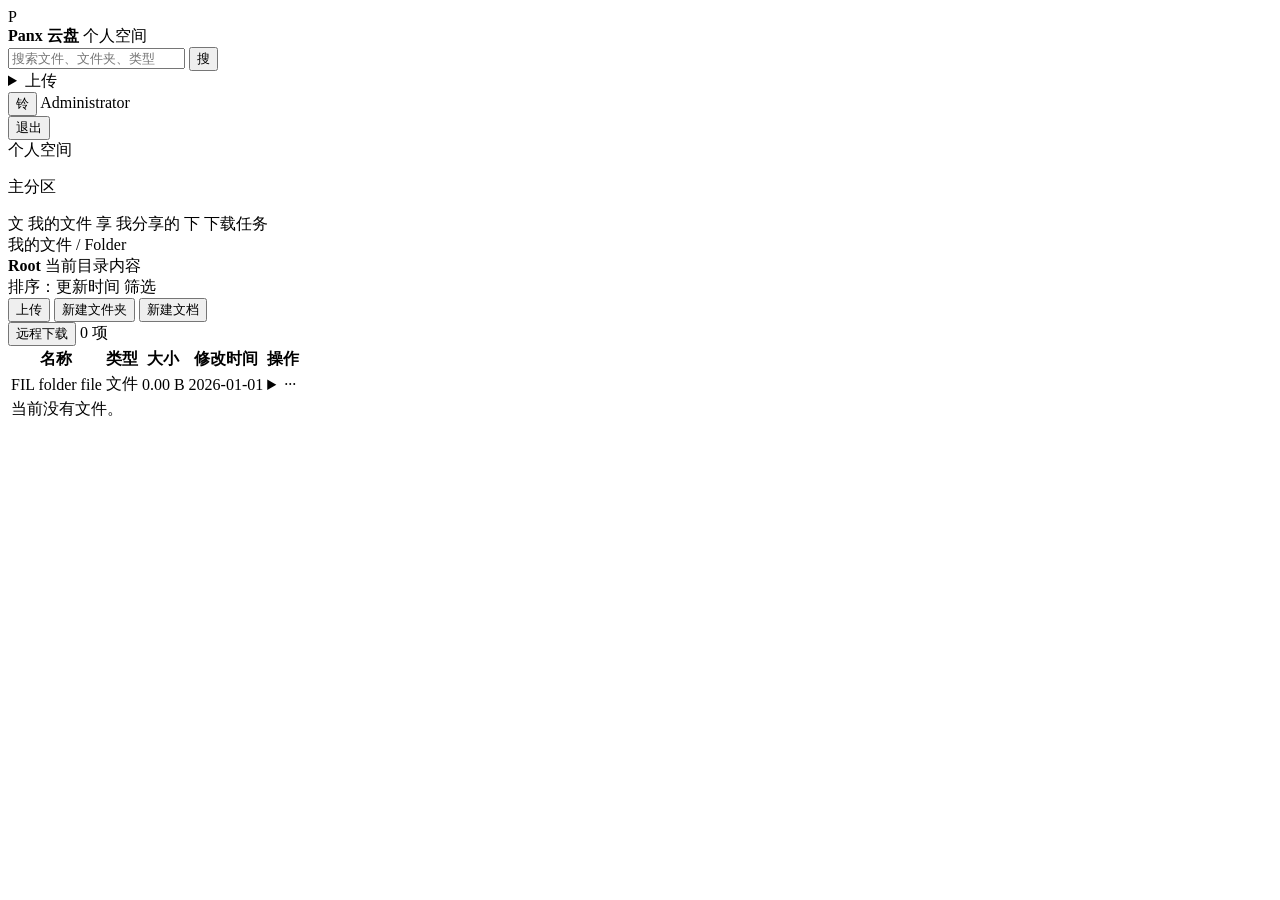
==== src/main/resources/templates/files/index.html @ 30808fb9 "基本可用" ====
<!DOCTYPE html>
<html lang="zh-CN" xmlns:th="http://www.thymeleaf.org">
<head>
    <meta charset="UTF-8">
    <meta name="viewport" content="width=device-width, initial-scale=1.0">
    <title>Panx 文件管理</title>
    <link rel="stylesheet" th:href="@{/css/app.css}">
</head>
<body class="cloud-body drive-body">
<header class="drive-topbar">
    <div class="drive-brand">
        <div class="brand-mark">P</div>
        <div class="drive-brand-copy">
            <strong>Panx 云盘</strong>
            <span>个人空间</span>
        </div>
    </div>

    <form method="get" th:action="@{/app/files}" class="global-search-form">
        <input type="hidden" name="parentId" th:value="${listing.parentId}">
        <input type="search" name="keyword" th:value="${keyword}" placeholder="搜索文件、文件夹、类型">
        <button type="submit" class="icon-button">搜</button>
    </form>

    <div class="drive-top-actions">
        <details class="action-menu">
            <summary class="button-primary compact-button">上传</summary>
            <div class="menu-panel">
                <button type="button" class="menu-item" onclick="document.getElementById('uploadInput').click()">上传文件</button>
                <button type="button" class="menu-item" onclick="document.getElementById('uploadFolderInput').click()">上传文件夹</button>
                <button type="button" class="menu-item" onclick="createFolder()">新建文件夹</button>
                <button type="button" class="menu-item" onclick="createTextFile()">新建文本</button>
                <button type="button" class="menu-item" onclick="createRemoteDownload()">远程下载</button>
            </div>
        </details>
        <button type="button" class="icon-button quiet-button" aria-label="通知">铃</button>
        <span class="user-chip" th:text="${currentUser.displayName}">Administrator</span>
        <form method="post" th:action="@{/logout}">
            <button type="submit" class="secondary compact-button">退出</button>
        </form>
    </div>
</header>

<div class="drive-layout">
    <aside class="drive-sidebar">
        <section class="space-card">
            <span class="space-pill active">个人空间</span>
        </section>

        <section class="nav-group">
            <p class="nav-group-title">主分区</p>
            <nav class="cloud-nav nav-stack">
                <a class="cloud-nav-item active" th:href="@{/app/files}">
                    <span class="cloud-nav-icon">文</span>
                    <span>我的文件</span>
                </a>
                <a class="cloud-nav-item" th:href="@{/app/shares}">
                    <span class="cloud-nav-icon">享</span>
                    <span>我分享的</span>
                </a>
                <a class="cloud-nav-item" th:href="@{/app/downloads}">
                    <span class="cloud-nav-icon">下</span>
                    <span>下载任务</span>
                </a>
            </nav>
        </section>
    </aside>

    <main class="drive-main">
        <section class="drive-main-panel">
            <div class="drive-toolbar">
                <div class="toolbar-main">
                    <div class="breadcrumbs drive-breadcrumbs">
                        <a th:href="@{/app/files}">我的文件</a>
                        <th:block th:each="crumb : ${listing.breadcrumbs}" th:if="${crumb.id != null}">
                            <span>/</span>
                            <a th:href="@{/app/files(parentId=${crumb.id})}" th:text="${crumb.name}">Folder</a>
                        </th:block>
                    </div>
                    <div class="drive-subhead">
                        <strong th:text="${isSearchMode ? '搜索结果' : listing.currentFolderName}">Root</strong>
                        <span class="muted" th:text="${isSearchMode ? '当前展示关键词命中结果' : '当前目录内容'}">当前目录内容</span>
                    </div>
                </div>
                <div class="toolbar-side">
                    <span class="toolbar-meta">排序：更新时间</span>
                    <span class="toolbar-meta">筛选</span>
                </div>
            </div>

            <div class="drive-action-row">
                <div class="primary-actions">
                    <button type="button" onclick="document.getElementById('uploadInput').click()">上传</button>
                    <button type="button" class="secondary" onclick="createFolder()">新建文件夹</button>
                    <button type="button" class="secondary" onclick="createTextFile()">新建文档</button>
                </div>
                <div class="secondary-actions">
                    <button type="button" class="secondary compact-button" onclick="createRemoteDownload()">远程下载</button>
                    <span class="summary-badge" th:text="${(isSearchMode ? #lists.size(searchResults) : #lists.size(listing.items)) + ' 项'}">0 项</span>
                </div>
            </div>

            <div class="notice" id="flash"></div>

            <div class="file-table-card file-drop-target" id="fileDropTarget">
                <div class="file-drop-hint" id="fileDropHint" hidden>
                    <div class="file-drop-hint-card">
                        <strong>松开即可上传到当前目录</strong>
                        <span>支持文件和文件夹</span>
                    </div>
                </div>
                <table class="drive-table">
                    <thead>
                    <tr>
                        <th>名称</th>
                        <th>类型</th>
                        <th>大小</th>
                        <th>修改时间</th>
                        <th>操作</th>
                    </tr>
                    </thead>
                    <tbody>
                    <tr th:each="item : ${isSearchMode ? searchResults : listing.items}"
                        class="file-row"
                        th:attr="data-node-id=${item.id},
                                 data-node-name=${item.name},
                                 data-parent-id=${item.parentId},
                                 data-node-type=${item.nodeType.name()},
                                 data-previewable=${item.previewable},
                                 data-icon-key=${item.iconKey},
                                 data-open-url=${item.nodeType.name() == 'FOLDER' ? '/app/files?parentId=' + item.id : ''},
                                 data-preview-page-url=${item.iconKey == 'video' or item.iconKey == 'audio' ? '/app/files/' + item.id + '/player' : (item.previewable ? '/app/files/' + item.id + '/preview' : '')}">
                        <td>
                            <div class="name-cell">
                                <span class="file-type-icon"
                                      th:classappend="| icon-${item.iconKey}|"
                                      th:text="${item.iconKey == 'folder' ? 'DIR' : item.iconKey == 'image' ? 'IMG' : item.iconKey == 'video' ? 'VID' : item.iconKey == 'audio' ? 'AUD' : item.iconKey == 'text' ? 'TXT' : item.iconKey == 'pdf' ? 'PDF' : 'FIL'}">
                                    FIL
                                </span>
                                <a th:if="${item.nodeType.name() == 'FOLDER'}"
                                   th:href="@{/app/files(parentId=${item.id})}"
                                   th:text="${item.name}">folder</a>
                                <span th:unless="${item.nodeType.name() == 'FOLDER'}" th:text="${item.name}">file</span>
                            </div>
                        </td>
                        <td>
                            <span class="type-pill"
                                  th:text="${item.nodeType.name() == 'FOLDER' ? '文件夹' : item.iconKey == 'image' ? '图片' : item.iconKey == 'video' ? '视频' : item.iconKey == 'audio' ? '音频' : item.iconKey == 'text' ? '文档' : item.iconKey == 'pdf' ? 'PDF' : '文件'}">
                                文件
                            </span>
                        </td>
                        <td th:text="${item.nodeType.name() == 'FOLDER' ? '-' : item.sizeDisplay}">0.00 B</td>
                        <td th:text="${#temporals.format(item.updatedAt, 'yyyy-MM-dd HH:mm:ss')}">2026-01-01</td>
                        <td class="actions-cell">
                            <details class="row-menu">
                                <summary class="menu-trigger row-trigger">···</summary>
                                <div class="menu-panel row-menu-panel">
                                    <a class="menu-item"
                                       th:if="${item.nodeType.name() == 'FILE'}"
                                       th:href="@{'/api/files/' + ${item.id} + '/download'}">下载</a>
                                    <a class="menu-item"
                                       th:if="${item.iconKey == 'video' or item.iconKey == 'audio'}"
                                       th:href="@{'/app/files/' + ${item.id} + '/player'}">播放</a>
                                    <a class="menu-item"
                                       th:if="${item.previewable and item.iconKey != 'video' and item.iconKey != 'audio'}"
                                       th:href="@{'/app/files/' + ${item.id} + '/preview'}">预览</a>
                                    <button type="button"
                                            class="menu-item"
                                            th:attr="data-id=${item.id},data-name=${item.name}"
                                            onclick="renameNode(this.dataset.id, this.dataset.name)">重命名</button>
                                    <button type="button"
                                            class="menu-item"
                                            th:attr="data-id=${item.id}"
                                            onclick="moveNode(this.dataset.id)">移动</button>
                                    <button type="button"
                                            class="menu-item"
                                            th:attr="data-id=${item.id}"
                                            onclick="shareNode(this.dataset.id)">分享</button>
                                    <button type="button"
                                            class="menu-item danger"
                                            th:attr="data-id=${item.id},data-type=${item.nodeType.name()}"
                                            onclick="deleteNode(this.dataset.id, this.dataset.type)">删除</button>
                                </div>
                            </details>
                        </td>
                    </tr>
                    <tr th:if="${#lists.isEmpty(isSearchMode ? searchResults : listing.items)}">
                        <td colspan="5" class="muted">当前没有文件。</td>
                    </tr>
                    </tbody>
                </table>
            </div>
        </section>
    </main>
</div>

<input id="uploadInput" type="file" multiple hidden onchange="uploadFiles(this.files)">
<input id="uploadFolderInput" type="file" webkitdirectory directory multiple hidden onchange="uploadFiles(this.files)">

<div class="dialog-backdrop" id="dialogBackdrop" hidden>
    <section class="dialog-card" id="moveDialog" hidden>
        <div class="dialog-head">
            <div>
                <p class="eyebrow">Move</p>
                <h3>移动到目标目录</h3>
            </div>
            <button type="button" class="secondary" onclick="closeDialogs()">关闭</button>
        </div>
        <p class="muted" id="moveDialogLabel"></p>
        <label>
            <span>目标目录</span>
            <select id="moveTargetSelect"></select>
        </label>
        <div class="dialog-actions">
            <button type="button" onclick="submitMove()">确认移动</button>
        </div>
    </section>

    <section class="dialog-card" id="createFolderDialog" hidden>
        <div class="dialog-head">
            <div>
                <p class="eyebrow">Create</p>
                <h3>新建文件夹</h3>
            </div>
            <button type="button" class="secondary" onclick="closeDialogs()">关闭</button>
        </div>
        <label>
            <span>文件夹名称</span>
            <input id="createFolderNameInput" type="text" maxlength="255" placeholder="请输入文件夹名称">
        </label>
        <div class="dialog-actions">
            <button type="button" onclick="submitCreateFolder()">确认创建</button>
        </div>
    </section>

    <section class="dialog-card" id="createTextDialog" hidden>
        <div class="dialog-head">
            <div>
                <p class="eyebrow">Create</p>
                <h3>新建文档</h3>
            </div>
            <button type="button" class="secondary" onclick="closeDialogs()">关闭</button>
        </div>
        <label>
            <span>文件名</span>
            <input id="createTextNameInput" type="text" maxlength="255" placeholder="例如 note.txt">
        </label>
        <label>
            <span>内容</span>
            <textarea id="createTextContentInput" class="dialog-textarea" rows="8" placeholder="请输入文档内容"></textarea>
        </label>
        <div class="dialog-actions">
            <button type="button" onclick="submitCreateTextFile()">确认创建</button>
        </div>
    </section>

    <section class="dialog-card" id="remoteDownloadDialog" hidden>
        <div class="dialog-head">
            <div>
                <p class="eyebrow">Remote Download</p>
                <h3>远程下载</h3>
            </div>
            <button type="button" class="secondary" onclick="closeDialogs()">关闭</button>
        </div>
        <label>
            <span>下载地址</span>
            <input id="remoteDownloadUrlInput" type="url" maxlength="2048" placeholder="请输入 HTTP/HTTPS 地址">
        </label>
        <label>
            <span>保存文件名</span>
            <input id="remoteDownloadNameInput" type="text" maxlength="255" placeholder="可选，留空自动推断">
        </label>
        <div class="dialog-actions">
            <button type="button" onclick="submitRemoteDownload()">创建任务</button>
        </div>
    </section>

    <section class="dialog-card" id="shareDialog" hidden>
        <div class="dialog-head">
            <div>
                <p class="eyebrow">Share</p>
                <h3>分享链接</h3>
            </div>
            <button type="button" class="secondary" onclick="closeDialogs()">关闭</button>
        </div>
        <p class="muted" id="shareDialogHint">可以直接复制下面的链接。</p>
        <label>
            <span>分享地址</span>
            <input id="shareUrlInput" type="text" readonly>
        </label>
        <div class="dialog-actions">
            <button type="button" onclick="copyShareUrl()">复制链接</button>
            <a class="button-link secondary-link" id="shareOpenLink" target="_blank">打开分享页</a>
        </div>
    </section>
</div>

<section class="upload-toast" id="uploadToast" hidden>
    <div class="upload-toast-head">
        <div>
            <strong id="uploadProgressTitle">正在上传</strong>
            <p class="muted" id="uploadProgressMeta">0%</p>
        </div>
        <button type="button" class="secondary compact-button" onclick="cancelCurrentUpload()">取消</button>
    </div>
    <div class="progress-track">
        <div class="progress-fill" id="uploadProgressFill"></div>
    </div>
</section>

<script th:inline="javascript">
    const currentParentId = /*[[${listing.parentId}]]*/ null;
    let pendingMoveNodeId = null;
    let pendingMoveNodeName = '';
    let pendingMoveNodeParentId = null;
    let currentUploadXhr = null;

    function showFlash(message, isError = false) {
        const flash = document.getElementById('flash');
        flash.textContent = message;
        flash.className = isError ? 'notice error visible' : 'notice success visible';
        setTimeout(() => flash.className = 'notice', 3000);
    }

    function openDialog(dialogId) {
        closeAllMenus();
        const backdrop = document.getElementById('dialogBackdrop');
        backdrop.hidden = false;
        document.querySelectorAll('.dialog-card').forEach(dialog => dialog.hidden = true);
        document.getElementById(dialogId).hidden = false;
    }

    function closeDialogs() {
        document.getElementById('dialogBackdrop').hidden = true;
        document.querySelectorAll('.dialog-card').forEach(dialog => dialog.hidden = true);
        pendingMoveNodeId = null;
        pendingMoveNodeName = '';
        pendingMoveNodeParentId = null;
    }

    async function request(url, options = {}) {
        const response = await fetch(url, {
            headers: {'Content-Type': 'application/json', ...(options.headers || {})},
            credentials: 'same-origin',
            ...options
        });
        const contentType = response.headers.get('content-type') || '';
        if (!response.ok) {
            if (contentType.includes('application/json')) {
                const error = await response.json();
                throw new Error(error.message || '请求失败');
            }
            throw new Error('请求失败');
        }
        if (contentType.includes('application/json')) {
            return response.json();
        }
        return response;
    }

    function openShareDialog(shareUrl, hint) {
        closeAllMenus();
        document.getElementById('shareUrlInput').value = shareUrl;
        document.getElementById('shareOpenLink').href = shareUrl;
        document.getElementById('shareDialogHint').textContent = hint;
        openDialog('shareDialog');
    }

    function closeAllMenus() {
        document.querySelectorAll('.action-menu[open], .row-menu[open]').forEach(menu => {
            menu.removeAttribute('open');
            const panel = menu.querySelector('.menu-panel');
            if (panel) {
                panel.classList.remove('menu-panel-floating');
                panel.style.top = '';
                panel.style.left = '';
            }
        });
    }

    function openRowMenuAt(detailsElement, x, y, allowToggle = false) {
        const panel = detailsElement.querySelector('.menu-panel');
        if (!panel) return;
        const wasOpen = detailsElement.hasAttribute('open') && panel.classList.contains('menu-panel-floating');
        closeAllMenus();
        if (allowToggle && wasOpen) {
            return;
        }
        detailsElement.setAttribute('open', 'open');
        panel.classList.add('menu-panel-floating');
        panel.style.left = `${Math.max(12, Math.min(x, window.innerWidth - 196))}px`;
        panel.style.top = `${Math.max(12, Math.min(y, window.innerHeight - 260))}px`;
    }

    function handleFileRowClick(row, event) {
        if (event.target.closest('a, button, summary, details, input, textarea, select')) {
            return;
        }
        const {nodeType, previewable, openUrl, previewPageUrl} = row.dataset;
        if (nodeType === 'FOLDER' && openUrl) {
            location.href = openUrl;
            return;
        }
        if (previewable === 'true' && previewPageUrl) {
            location.href = previewPageUrl;
            return;
        }
        const menu = row.querySelector('.row-menu');
        if (menu) {
            event.preventDefault();
            event.stopPropagation();
            openRowMenuAt(menu, event.clientX, event.clientY);
        }
    }

    function setUploadProgress(visible, percent = 0, title = '正在上传', meta = '0%') {
        const toast = document.getElementById('uploadToast');
        toast.hidden = !visible;
        document.getElementById('uploadProgressTitle').textContent = title;
        document.getElementById('uploadProgressMeta').textContent = meta;
        document.getElementById('uploadProgressFill').style.width = `${Math.max(0, Math.min(100, percent))}%`;
    }

    function formatBytes(bytes) {
        if (bytes == null || Number.isNaN(bytes)) return '-';
        const units = ['B', 'KB', 'MB', 'GB'];
        let value = Number(bytes);
        let unitIndex = 0;
        while (value >= 1024 && unitIndex < units.length - 1) {
            value /= 1024;
            unitIndex += 1;
        }
        return `${value.toFixed(2)} ${units[unitIndex]}`;
    }

    async function createFolder() {
        document.getElementById('createFolderNameInput').value = '';
        openDialog('createFolderDialog');
    }

    async function submitCreateFolder() {
        const name = document.getElementById('createFolderNameInput').value.trim();
        if (!name) {
            showFlash('请输入文件夹名称。', true);
            return;
        }
        try {
            await request('/api/files/folders', {
                method: 'POST',
                body: JSON.stringify({parentId: currentParentId, name})
            });
            closeDialogs();
            location.reload();
        } catch (error) {
            showFlash(error.message, true);
        }
    }

    async function createTextFile() {
        document.getElementById('createTextNameInput').value = 'note.txt';
        document.getElementById('createTextContentInput').value = '';
        openDialog('createTextDialog');
    }

    async function submitCreateTextFile() {
        const name = document.getElementById('createTextNameInput').value.trim();
        const content = document.getElementById('createTextContentInput').value;
        if (!name) {
            showFlash('请输入文档文件名。', true);
            return;
        }
        try {
            await request('/api/files/text', {
                method: 'POST',
                body: JSON.stringify({parentId: currentParentId, name, content})
            });
            closeDialogs();
            location.reload();
        } catch (error) {
            showFlash(error.message, true);
        }
    }

    async function createRemoteDownload() {
        document.getElementById('remoteDownloadUrlInput').value = '';
        document.getElementById('remoteDownloadNameInput').value = '';
        openDialog('remoteDownloadDialog');
    }

    async function submitRemoteDownload() {
        const sourceUrl = document.getElementById('remoteDownloadUrlInput').value.trim();
        const fileNameRaw = document.getElementById('remoteDownloadNameInput').value.trim();
        if (!sourceUrl) {
            showFlash('请输入下载地址。', true);
            return;
        }
        try {
            await request('/api/files/download-tasks', {
                method: 'POST',
                body: JSON.stringify({
                    parentId: currentParentId,
                    sourceUrl,
                    fileName: fileNameRaw === '' ? null : fileNameRaw
                })
            });
            closeDialogs();
            showFlash('远程下载任务已创建，可在“下载任务”页面查看进度。');
        } catch (error) {
            showFlash(error.message, true);
        }
    }

    async function uploadFiles(files) {
        if (!files || files.length === 0) return;
        if (currentUploadXhr) {
            showFlash('当前已有上传任务，请先等待完成或取消。', true);
            return;
        }

        const fileList = Array.from(files);
        const formData = new FormData();
        if (currentParentId !== null) {
            formData.append('parentId', currentParentId);
        }
        fileList.forEach(file => {
            formData.append('files', file);
            formData.append('relativePaths', file.webkitRelativePath || file.name);
        });

        const xhr = new XMLHttpRequest();
        currentUploadXhr = xhr;
        setUploadProgress(true, 0, '正在上传', `${fileList.length} 个项目`);

        xhr.open('POST', '/api/files/upload');
        xhr.withCredentials = true;
        xhr.upload.onprogress = event => {
            if (!event.lengthComputable) return;
            const percent = Math.round((event.loaded / event.total) * 100);
            setUploadProgress(true, percent, '正在上传', `${percent}% · ${formatBytes(event.loaded)} / ${formatBytes(event.total)}`);
        };
        xhr.onerror = () => {
            currentUploadXhr = null;
            setUploadProgress(false);
            showFlash('上传失败。', true);
        };
        xhr.onabort = () => {
            currentUploadXhr = null;
            setUploadProgress(false);
            showFlash('上传已取消。', true);
        };
        xhr.onload = () => {
            currentUploadXhr = null;
            if (xhr.status < 200 || xhr.status >= 300) {
                setUploadProgress(false);
                try {
                    const error = JSON.parse(xhr.responseText);
                    showFlash(error.message || '上传失败。', true);
                } catch (parseError) {
                    showFlash('上传失败。', true);
                }
                return;
            }
            setUploadProgress(true, 100, '上传完成', '100%');
            location.reload();
        };
        xhr.send(formData);
    }

    function cancelCurrentUpload() {
        if (currentUploadXhr) {
            currentUploadXhr.abort();
        }
    }

    async function renameNode(id, currentName) {
        const name = prompt('请输入新名称', currentName);
        if (!name) return;
        try {
            await request(`/api/files/${id}/rename`, {
                method: 'PATCH',
                body: JSON.stringify({name})
            });
            location.reload();
        } catch (error) {
            showFlash(error.message, true);
        }
    }

    async function moveNode(id) {
        try {
            const row = document.querySelector(`tr[data-node-id="${id}"]`);
            pendingMoveNodeId = id;
            pendingMoveNodeName = row?.dataset.nodeName || `节点 #${id}`;
            pendingMoveNodeParentId = row?.dataset.parentId === '' || row?.dataset.parentId == null ? null : Number(row.dataset.parentId);

            const query = new URLSearchParams();
            query.set('excludeNodeId', id);
            const result = await request(`/api/files/tree?${query.toString()}`);
            const select = document.getElementById('moveTargetSelect');
            const options = result.data || [];
            select.innerHTML = '';
            options.forEach(option => {
                const optionElement = document.createElement('option');
                optionElement.value = option.id == null ? '' : String(option.id);
                optionElement.textContent = option.path;
                optionElement.selected = String(option.id) === String(pendingMoveNodeParentId);
                select.appendChild(optionElement);
            });
            document.getElementById('moveDialogLabel').textContent = `当前操作项：${pendingMoveNodeName}`;
            openDialog('moveDialog');
        } catch (error) {
            showFlash(error.message, true);
        }
    }

    async function submitMove() {
        const select = document.getElementById('moveTargetSelect');
        const rawValue = select.value;
        const targetParentId = rawValue === '' ? null : Number(rawValue);
        try {
            await request(`/api/files/${pendingMoveNodeId}/move`, {
                method: 'PATCH',
                body: JSON.stringify({targetParentId})
            });
            closeDialogs();
            location.href = targetParentId == null ? '/app/files' : `/app/files?parentId=${targetParentId}`;
        } catch (error) {
            showFlash(error.message, true);
        }
    }

    async function deleteNode(id, nodeType) {
        const recursive = nodeType === 'FOLDER' && confirm('文件夹可能包含子项。确认递归删除吗？');
        try {
            await request(`/api/files/${id}?recursive=${recursive}`, {method: 'DELETE'});
            location.reload();
        } catch (error) {
            showFlash(error.message, true);
        }
    }

    async function shareNode(id) {
        const expireHoursRaw = prompt('过期小时数可选，留空使用默认值', '72');
        if (expireHoursRaw === null) return;
        const expireHours = expireHoursRaw.trim() === '' ? null : Number(expireHoursRaw);
        if (expireHoursRaw.trim() !== '' && (!Number.isInteger(expireHours) || expireHours <= 0)) {
            showFlash('过期小时数必须为正整数。', true);
            return;
        }

        const extractCodeRaw = prompt('提取码可选，留空则不设置');
        if (extractCodeRaw === null) return;
        const extractCode = extractCodeRaw.trim() === '' ? null : extractCodeRaw.trim();

        try {
            const result = await request('/api/shares', {
                method: 'POST',
                body: JSON.stringify({fileNodeId: Number(id), expireHours, extractCode})
            });
            const token = result.data.shareToken;
            const shareUrl = `${location.origin}/share/${token}`;
            let hint = '可以直接复制下面的链接。';
            try {
                if (navigator.clipboard && window.isSecureContext && document.hasFocus()) {
                    await navigator.clipboard.writeText(shareUrl);
                    hint = '链接已复制到剪贴板，也可以从下面再次复制。';
                    showFlash('分享链接已生成并复制。');
                } else {
                    hint = '当前浏览器未允许自动复制，请手动复制下面的链接。';
                    showFlash('分享链接已生成，请手动复制。', true);
                }
            } catch (clipboardError) {
                hint = '自动复制失败，请手动复制下面的链接。';
                showFlash('分享链接已生成，请手动复制。', true);
            }
            openShareDialog(shareUrl, hint);
        } catch (error) {
            showFlash(error.message, true);
        }
    }

    async function copyShareUrl() {
        const input = document.getElementById('shareUrlInput');
        input.focus();
        input.select();
        try {
            if (navigator.clipboard && window.isSecureContext && document.hasFocus()) {
                await navigator.clipboard.writeText(input.value);
            } else {
                document.execCommand('copy');
            }
            showFlash('分享链接已复制。');
        } catch (error) {
            showFlash('自动复制失败，请手动复制输入框中的链接。', true);
        }
    }

    const uploadDropzone = document.getElementById('fileDropTarget');
    const uploadDropHint = document.getElementById('fileDropHint');
    ['dragenter', 'dragover'].forEach(eventName => {
        uploadDropzone.addEventListener(eventName, event => {
            event.preventDefault();
            uploadDropzone.classList.add('dragover');
            uploadDropHint.hidden = false;
        });
    });
    ['dragleave', 'drop'].forEach(eventName => {
        uploadDropzone.addEventListener(eventName, event => {
            event.preventDefault();
            if (eventName === 'drop') {
                uploadDropzone.classList.remove('dragover');
                uploadDropHint.hidden = true;
                const files = event.dataTransfer?.files;
                if (files && files.length > 0) {
                    uploadFiles(files);
                }
                return;
            }
            if (!uploadDropzone.contains(event.relatedTarget)) {
                uploadDropzone.classList.remove('dragover');
                uploadDropHint.hidden = true;
            }
        });
    });

    document.getElementById('dialogBackdrop').addEventListener('click', event => {
        if (event.target.id === 'dialogBackdrop') {
            closeDialogs();
        }
    });

    document.addEventListener('keydown', event => {
        if (event.key === 'Escape') {
            closeAllMenus();
            closeDialogs();
        }
    });

    document.addEventListener('click', event => {
        if (!event.target.closest('.dialog-card, #dialogBackdrop, .action-menu, .row-menu')) {
            closeAllMenus();
        }
    });

    document.querySelectorAll('.row-menu > summary').forEach(summary => {
        summary.addEventListener('click', event => {
            event.preventDefault();
            event.stopPropagation();
            openRowMenuAt(summary.parentElement, event.clientX, event.clientY, true);
        });
    });

    document.querySelectorAll('.action-menu > summary').forEach(summary => {
        summary.addEventListener('click', event => {
            event.preventDefault();
            event.stopPropagation();
            const menu = summary.parentElement;
            const isOpen = menu.hasAttribute('open');
            closeAllMenus();
            if (!isOpen) {
                menu.setAttribute('open', 'open');
            }
        });
    });

    document.querySelectorAll('.file-row').forEach(row => {
        row.addEventListener('click', event => handleFileRowClick(row, event));
    });

    window.addEventListener('resize', closeAllMenus);
    document.addEventListener('scroll', closeAllMenus, true);

</script>
</body>
</html>
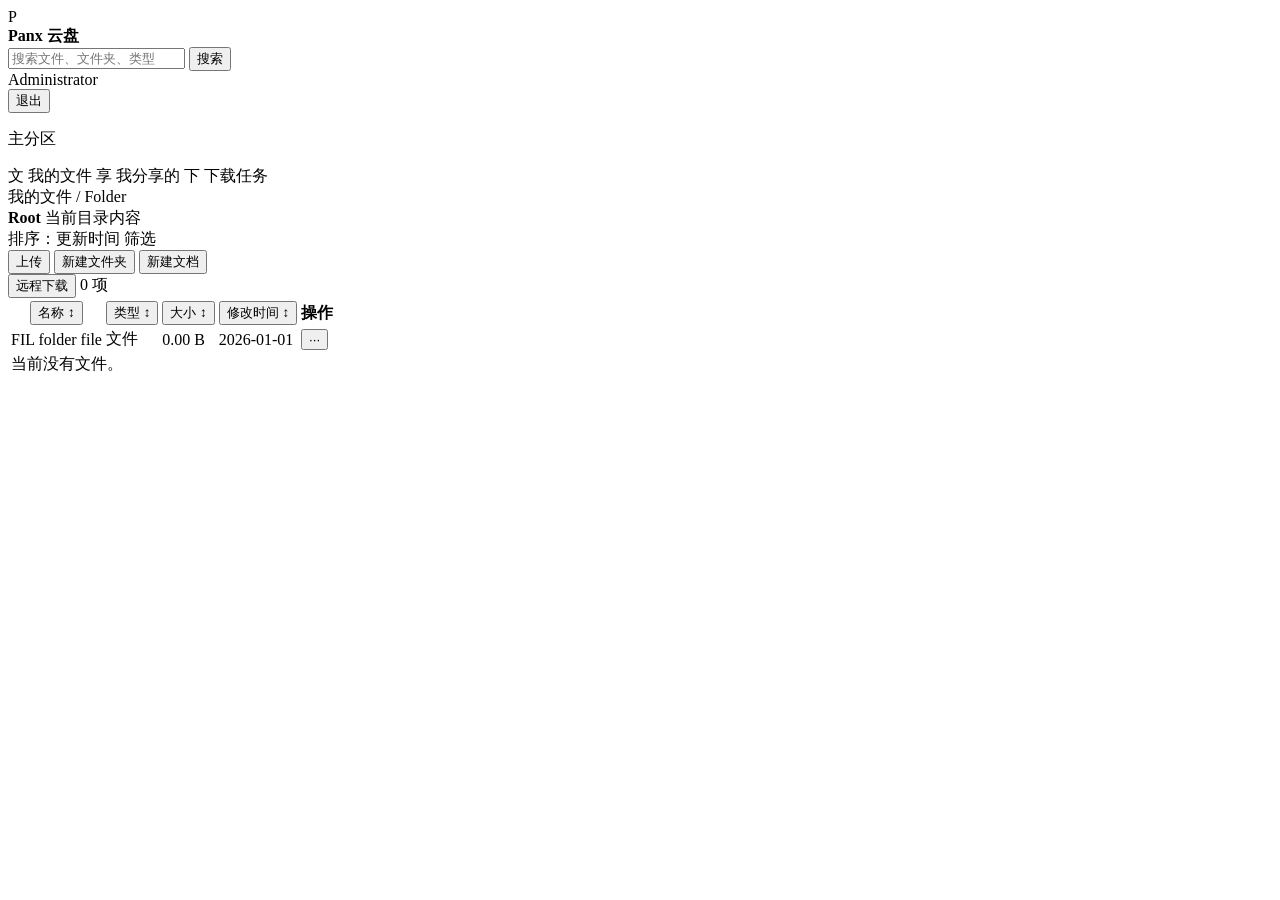
==== commit f90eb621: "基本可用" ====
--- a/src/main/resources/templates/files/index.html
+++ b/src/main/resources/templates/files/index.html
@@ -12,28 +12,16 @@
         <div class="brand-mark">P</div>
         <div class="drive-brand-copy">
             <strong>Panx 云盘</strong>
-            <span>个人空间</span>
         </div>
     </div>
 
     <form method="get" th:action="@{/app/files}" class="global-search-form">
         <input type="hidden" name="parentId" th:value="${listing.parentId}">
         <input type="search" name="keyword" th:value="${keyword}" placeholder="搜索文件、文件夹、类型">
-        <button type="submit" class="icon-button">搜</button>
+        <button type="submit" class="icon-button search-button">搜索</button>
     </form>
 
     <div class="drive-top-actions">
-        <details class="action-menu">
-            <summary class="button-primary compact-button">上传</summary>
-            <div class="menu-panel">
-                <button type="button" class="menu-item" onclick="document.getElementById('uploadInput').click()">上传文件</button>
-                <button type="button" class="menu-item" onclick="document.getElementById('uploadFolderInput').click()">上传文件夹</button>
-                <button type="button" class="menu-item" onclick="createFolder()">新建文件夹</button>
-                <button type="button" class="menu-item" onclick="createTextFile()">新建文本</button>
-                <button type="button" class="menu-item" onclick="createRemoteDownload()">远程下载</button>
-            </div>
-        </details>
-        <button type="button" class="icon-button quiet-button" aria-label="通知">铃</button>
         <span class="user-chip" th:text="${currentUser.displayName}">Administrator</span>
         <form method="post" th:action="@{/logout}">
             <button type="submit" class="secondary compact-button">退出</button>
@@ -43,23 +31,19 @@
 
 <div class="drive-layout">
     <aside class="drive-sidebar">
-        <section class="space-card">
-            <span class="space-pill active">个人空间</span>
-        </section>
-
         <section class="nav-group">
             <p class="nav-group-title">主分区</p>
             <nav class="cloud-nav nav-stack">
                 <a class="cloud-nav-item active" th:href="@{/app/files}">
-                    <span class="cloud-nav-icon">文</span>
+                    <span class="cloud-nav-icon nav-icon-files">文</span>
                     <span>我的文件</span>
                 </a>
                 <a class="cloud-nav-item" th:href="@{/app/shares}">
-                    <span class="cloud-nav-icon">享</span>
+                    <span class="cloud-nav-icon nav-icon-shares">享</span>
                     <span>我分享的</span>
                 </a>
                 <a class="cloud-nav-item" th:href="@{/app/downloads}">
-                    <span class="cloud-nav-icon">下</span>
+                    <span class="cloud-nav-icon nav-icon-downloads">下</span>
                     <span>下载任务</span>
                 </a>
             </nav>
@@ -112,22 +96,45 @@
                 <table class="drive-table">
                     <thead>
                     <tr>
-                        <th>名称</th>
-                        <th>类型</th>
-                        <th>大小</th>
-                        <th>修改时间</th>
-                        <th>操作</th>
+                        <th class="sortable-column" data-sort-key="name" aria-sort="none">
+                            <button type="button" class="sort-button" data-sort-key="name">
+                                <span>名称</span>
+                                <span class="sort-indicator" aria-hidden="true">↕</span>
+                            </button>
+                        </th>
+                        <th class="sortable-column" data-sort-key="type" aria-sort="none">
+                            <button type="button" class="sort-button" data-sort-key="type">
+                                <span>类型</span>
+                                <span class="sort-indicator" aria-hidden="true">↕</span>
+                            </button>
+                        </th>
+                        <th class="sortable-column" data-sort-key="size" aria-sort="none">
+                            <button type="button" class="sort-button" data-sort-key="size">
+                                <span>大小</span>
+                                <span class="sort-indicator" aria-hidden="true">↕</span>
+                            </button>
+                        </th>
+                        <th class="sortable-column" data-sort-key="updatedAt" aria-sort="none">
+                            <button type="button" class="sort-button" data-sort-key="updatedAt">
+                                <span>修改时间</span>
+                                <span class="sort-indicator" aria-hidden="true">↕</span>
+                            </button>
+                        </th>
+                        <th class="action-column">操作</th>
                     </tr>
                     </thead>
-                    <tbody>
-                    <tr th:each="item : ${isSearchMode ? searchResults : listing.items}"
+                    <tbody id="fileTableBody">
+                    <tr th:each="item, itemStat : ${isSearchMode ? searchResults : listing.items}"
                         class="file-row"
                         th:attr="data-node-id=${item.id},
+                                 data-row-order=${itemStat.index},
                                  data-node-name=${item.name},
                                  data-parent-id=${item.parentId},
                                  data-node-type=${item.nodeType.name()},
                                  data-previewable=${item.previewable},
                                  data-icon-key=${item.iconKey},
+                                 data-size=${item.nodeType.name() == 'FOLDER' ? -1 : item.size},
+                                 data-updated-at=${#temporals.format(item.updatedAt, 'yyyy-MM-dd HH:mm:ss')},
                                  data-open-url=${item.nodeType.name() == 'FOLDER' ? '/app/files?parentId=' + item.id : ''},
                                  data-preview-page-url=${item.iconKey == 'video' or item.iconKey == 'audio' ? '/app/files/' + item.id + '/player' : (item.previewable ? '/app/files/' + item.id + '/preview' : '')}">
                         <td>
@@ -152,9 +159,14 @@
                         <td th:text="${item.nodeType.name() == 'FOLDER' ? '-' : item.sizeDisplay}">0.00 B</td>
                         <td th:text="${#temporals.format(item.updatedAt, 'yyyy-MM-dd HH:mm:ss')}">2026-01-01</td>
                         <td class="actions-cell">
-                            <details class="row-menu">
-                                <summary class="menu-trigger row-trigger">···</summary>
-                                <div class="menu-panel row-menu-panel">
+                            <div class="row-menu">
+                                <button type="button"
+                                        class="menu-trigger row-trigger row-menu-button"
+                                        aria-haspopup="menu"
+                                        aria-expanded="false">
+                                    ···
+                                </button>
+                                <div class="menu-panel row-menu-panel" hidden>
                                     <a class="menu-item"
                                        th:if="${item.nodeType.name() == 'FILE'}"
                                        th:href="@{'/api/files/' + ${item.id} + '/download'}">下载</a>
@@ -181,7 +193,7 @@
                                             th:attr="data-id=${item.id},data-type=${item.nodeType.name()}"
                                             onclick="deleteNode(this.dataset.id, this.dataset.type)">删除</button>
                                 </div>
-                            </details>
+                            </div>
                         </td>
                     </tr>
                     <tr th:if="${#lists.isEmpty(isSearchMode ? searchResults : listing.items)}">
@@ -308,18 +320,106 @@
     </div>
 </section>
 
+<div class="menu-panel row-menu-panel global-row-menu" id="rowActionMenu" hidden></div>
+
 <script th:inline="javascript">
     const currentParentId = /*[[${listing.parentId}]]*/ null;
     let pendingMoveNodeId = null;
     let pendingMoveNodeName = '';
     let pendingMoveNodeParentId = null;
     let currentUploadXhr = null;
+    const rowActionMenu = document.getElementById('rowActionMenu');
+    const fileTableBody = document.getElementById('fileTableBody');
+    const sortState = {key: null, direction: 'asc'};
 
     function showFlash(message, isError = false) {
         const flash = document.getElementById('flash');
         flash.textContent = message;
         flash.className = isError ? 'notice error visible' : 'notice success visible';
         setTimeout(() => flash.className = 'notice', 3000);
+    }
+
+    function parseRowTime(value) {
+        if (!value) return 0;
+        const [datePart = '', timePart = '00:00:00'] = value.split(' ');
+        const [year = 0, month = 0, day = 0] = datePart.split('-').map(Number);
+        const [hour = 0, minute = 0, second = 0] = timePart.split(':').map(Number);
+        return new Date(year, Math.max(0, month - 1), day, hour, minute, second).getTime();
+    }
+
+    function getRowTypeLabel(row) {
+        if (row.dataset.nodeType === 'FOLDER') return '文件夹';
+        switch (row.dataset.iconKey) {
+            case 'image':
+                return '图片';
+            case 'video':
+                return '视频';
+            case 'audio':
+                return '音频';
+            case 'text':
+                return '文档';
+            case 'pdf':
+                return 'PDF';
+            default:
+                return '文件';
+        }
+    }
+
+    function updateSortHeaders() {
+        document.querySelectorAll('.sortable-column').forEach(column => {
+            const key = column.dataset.sortKey;
+            const indicator = column.querySelector('.sort-indicator');
+            if (sortState.key !== key) {
+                column.setAttribute('aria-sort', 'none');
+                if (indicator) indicator.textContent = '↕';
+                return;
+            }
+            const ascending = sortState.direction === 'asc';
+            column.setAttribute('aria-sort', ascending ? 'ascending' : 'descending');
+            if (indicator) indicator.textContent = ascending ? '↑' : '↓';
+        });
+    }
+
+    function sortFileRows(key) {
+        if (!fileTableBody) return;
+        const rows = Array.from(fileTableBody.querySelectorAll('.file-row'));
+        if (rows.length === 0) return;
+
+        if (sortState.key === key) {
+            sortState.direction = sortState.direction === 'asc' ? 'desc' : 'asc';
+        } else {
+            sortState.key = key;
+            sortState.direction = 'asc';
+        }
+
+        const directionFactor = sortState.direction === 'asc' ? 1 : -1;
+        rows.sort((leftRow, rightRow) => {
+            if (key === 'name') {
+                const leftName = leftRow.dataset.nodeName || '';
+                const rightName = rightRow.dataset.nodeName || '';
+                const nameOrder = leftName.localeCompare(rightName, 'zh-CN', {numeric: true, sensitivity: 'base'});
+                if (nameOrder !== 0) return nameOrder * directionFactor;
+            } else if (key === 'type') {
+                const leftType = getRowTypeLabel(leftRow);
+                const rightType = getRowTypeLabel(rightRow);
+                const typeOrder = leftType.localeCompare(rightType, 'zh-CN', {numeric: true, sensitivity: 'base'});
+                if (typeOrder !== 0) return typeOrder * directionFactor;
+            } else if (key === 'size') {
+                const leftSize = Number(leftRow.dataset.size || 0);
+                const rightSize = Number(rightRow.dataset.size || 0);
+                if (leftSize !== rightSize) return (leftSize - rightSize) * directionFactor;
+            } else if (key === 'updatedAt') {
+                const leftTime = parseRowTime(leftRow.dataset.updatedAt);
+                const rightTime = parseRowTime(rightRow.dataset.updatedAt);
+                if (leftTime !== rightTime) return (leftTime - rightTime) * directionFactor;
+            }
+
+            return Number(leftRow.dataset.rowOrder) - Number(rightRow.dataset.rowOrder);
+        });
+
+        rows.forEach(row => fileTableBody.appendChild(row));
+        closeAllMenus();
+        updateSortHeaders();
     }
 
     function openDialog(dialogId) {
@@ -367,7 +467,7 @@
     }
 
     function closeAllMenus() {
-        document.querySelectorAll('.action-menu[open], .row-menu[open]').forEach(menu => {
+        document.querySelectorAll('.action-menu[open]').forEach(menu => {
             menu.removeAttribute('open');
             const panel = menu.querySelector('.menu-panel');
             if (panel) {
@@ -376,24 +476,55 @@
                 panel.style.left = '';
             }
         });
+        document.querySelectorAll('.row-menu.is-open').forEach(menu => {
+            menu.classList.remove('is-open');
+            const button = menu.querySelector('.row-menu-button');
+            if (button) {
+                button.setAttribute('aria-expanded', 'false');
+            }
+        });
+        rowActionMenu.hidden = true;
+        rowActionMenu.innerHTML = '';
+        rowActionMenu.classList.remove('menu-panel-floating');
+        rowActionMenu.style.top = '';
+        rowActionMenu.style.left = '';
+    }
+
+    function resolveMenuPosition(menuElement, preferredX = null, preferredY = null) {
+        const trigger = menuElement.querySelector('.row-menu-button');
+        const fallbackRect = (trigger || menuElement).getBoundingClientRect();
+        const hasPointerPosition = Number.isFinite(preferredX) && Number.isFinite(preferredY) && (preferredX > 0 || preferredY > 0);
+        const x = hasPointerPosition ? preferredX + 10 : fallbackRect.right - 10;
+        const y = hasPointerPosition ? preferredY + 10 : fallbackRect.bottom + 8;
+        return {
+            x: Math.max(12, Math.min(x, window.innerWidth - 196)),
+            y: Math.max(12, Math.min(y, window.innerHeight - 260))
+        };
     }
 
     function openRowMenuAt(detailsElement, x, y, allowToggle = false) {
         const panel = detailsElement.querySelector('.menu-panel');
+        const button = detailsElement.querySelector('.row-menu-button');
         if (!panel) return;
-        const wasOpen = detailsElement.hasAttribute('open') && panel.classList.contains('menu-panel-floating');
+        const wasOpen = detailsElement.classList.contains('is-open') && !rowActionMenu.hidden;
         closeAllMenus();
         if (allowToggle && wasOpen) {
             return;
         }
-        detailsElement.setAttribute('open', 'open');
-        panel.classList.add('menu-panel-floating');
-        panel.style.left = `${Math.max(12, Math.min(x, window.innerWidth - 196))}px`;
-        panel.style.top = `${Math.max(12, Math.min(y, window.innerHeight - 260))}px`;
+        const position = resolveMenuPosition(detailsElement, x, y);
+        detailsElement.classList.add('is-open');
+        if (button) {
+            button.setAttribute('aria-expanded', 'true');
+        }
+        rowActionMenu.innerHTML = panel.innerHTML;
+        rowActionMenu.hidden = false;
+        rowActionMenu.classList.add('menu-panel-floating');
+        rowActionMenu.style.left = `${position.x}px`;
+        rowActionMenu.style.top = `${position.y}px`;
     }
 
     function handleFileRowClick(row, event) {
-        if (event.target.closest('a, button, summary, details, input, textarea, select')) {
+        if (event.target.closest('a, button, summary, details, input, textarea, select, .menu-panel')) {
             return;
         }
         const {nodeType, previewable, openUrl, previewPageUrl} = row.dataset;
@@ -409,7 +540,9 @@
         if (menu) {
             event.preventDefault();
             event.stopPropagation();
-            openRowMenuAt(menu, event.clientX, event.clientY);
+            const x = Number.isFinite(event.clientX) ? event.clientX : null;
+            const y = Number.isFinite(event.clientY) ? event.clientY : null;
+            openRowMenuAt(menu, x, y);
         }
     }
 
@@ -737,16 +870,16 @@
     });
 
     document.addEventListener('click', event => {
-        if (!event.target.closest('.dialog-card, #dialogBackdrop, .action-menu, .row-menu')) {
+        if (!event.target.closest('.dialog-card, #dialogBackdrop, .action-menu, .row-menu, #rowActionMenu')) {
             closeAllMenus();
         }
     });
 
-    document.querySelectorAll('.row-menu > summary').forEach(summary => {
-        summary.addEventListener('click', event => {
+    document.querySelectorAll('.row-menu-button').forEach(button => {
+        button.addEventListener('click', event => {
             event.preventDefault();
             event.stopPropagation();
-            openRowMenuAt(summary.parentElement, event.clientX, event.clientY, true);
+            openRowMenuAt(button.parentElement, null, null, true);
         });
     });
 
@@ -767,8 +900,16 @@
         row.addEventListener('click', event => handleFileRowClick(row, event));
     });
 
+    document.querySelectorAll('.sort-button').forEach(button => {
+        button.addEventListener('click', event => {
+            event.preventDefault();
+            sortFileRows(button.dataset.sortKey);
+        });
+    });
+
     window.addEventListener('resize', closeAllMenus);
     document.addEventListener('scroll', closeAllMenus, true);
+    updateSortHeaders();
 
 </script>
 </body>
